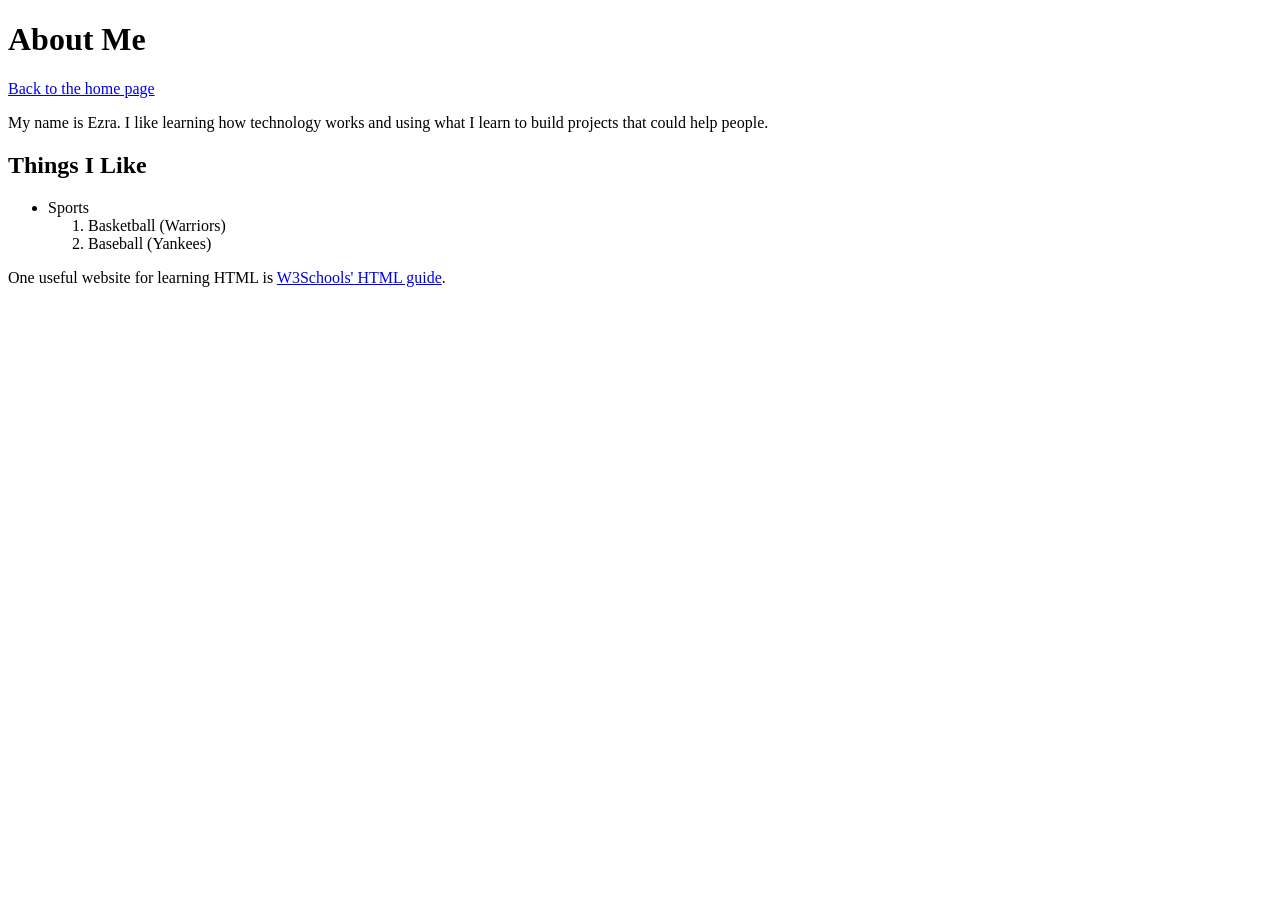
==== about.html @ 34ba9ead "game" ====
<!-- add your about me page here -->
<!DOCTYPE html>
<html lang="en">
<head>
    <meta charset="UTF-8">
    <title>About Me</title>
</head>
<body>
    <h1>About Me</h1>

    <p><a href="index.html">Back to the home page</a></p>

    <p>My name is Ezra. I like learning how technology works and using what I learn to build projects that could help people.</p>


    <h2>Things I Like</h2>

    <ul>
        <li>Sports
            <ol>
                <li>Basketball (Warriors)</li>
                <li>Baseball (Yankees)</li>
            </ol>
        </li>
    </ul>
    <p>One useful website for learning HTML is
        <a href="https://www.w3schools.com/html/">W3Schools' HTML guide</a>.
    </p>
</body>
</html>
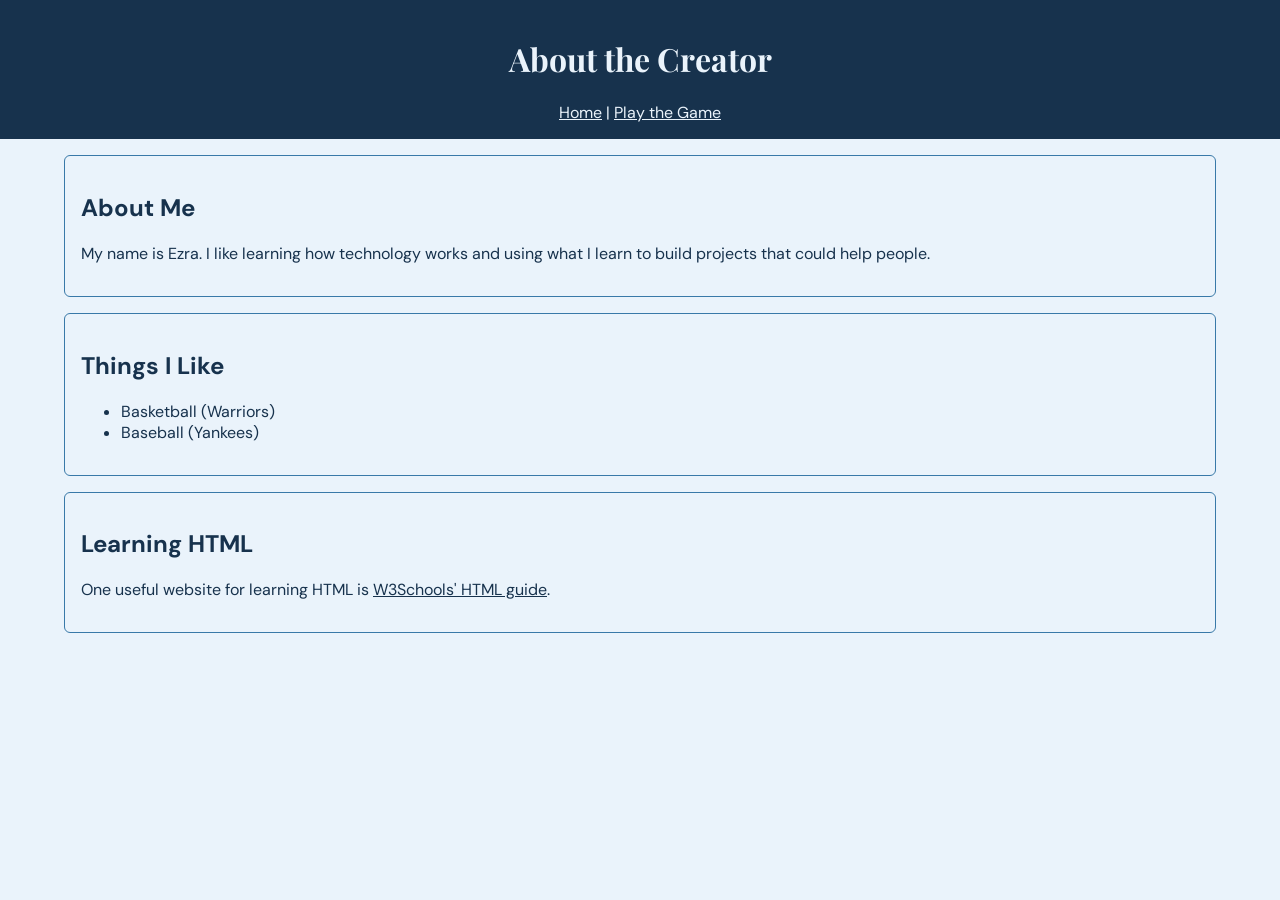
==== commit 2e879c2f: "modified:   about.html 	modified:   game.html 	deleted:    images/apartment.png 	deleted:    images/" ====
--- a/about.html
+++ b/about.html
@@ -1,30 +1,43 @@
-<!-- add your about me page here -->
 <!DOCTYPE html>
 <html lang="en">
 <head>
     <meta charset="UTF-8">
-    <title>About Me</title>
+    <meta name="viewport" content="width=device-width, initial-scale=1">
+    <title>About the Creator</title>
+    <link rel="preconnect" href="https://fonts.googleapis.com">
+    <link rel="preconnect" href="https://fonts.gstatic.com" crossorigin>
+    <link href="https://fonts.googleapis.com/css2?family=DM+Sans:wght@400;600;700&family=Playfair+Display:wght@700&display=swap" rel="stylesheet">
+    <link rel="stylesheet" href="mystery.css">
 </head>
 <body>
-    <h1>About Me</h1>
+    <header>
+        <h1>About the Creator</h1>
+        <nav>
+            <a href="index.html">Home</a> |
+            <a href="game.html">Play the Game</a>
+        </nav>
+    </header>
 
-    <p><a href="index.html">Back to the home page</a></p>
+    <main>
+        <section>
+            <h2>About Me</h2>
+            <p>My name is Ezra. I like learning how technology works and using what I learn to build projects that could help people.</p>
+        </section>
 
-    <p>My name is Ezra. I like learning how technology works and using what I learn to build projects that could help people.</p>
-
-
-    <h2>Things I Like</h2>
-
-    <ul>
-        <li>Sports
-            <ol>
+        <section>
+            <h2>Things I Like</h2>
+            <ul>
                 <li>Basketball (Warriors)</li>
                 <li>Baseball (Yankees)</li>
-            </ol>
-        </li>
-    </ul>
-    <p>One useful website for learning HTML is
-        <a href="https://www.w3schools.com/html/">W3Schools' HTML guide</a>.
-    </p>
+            </ul>
+        </section>
+
+        <section>
+            <h2>Learning HTML</h2>
+            <p>One useful website for learning HTML is
+                <a href="https://www.w3schools.com/html/">W3Schools' HTML guide</a>.
+            </p>
+        </section>
+    </main>
 </body>
 </html>
--- a/mystery.css
+++ b/mystery.css
@@ -0,0 +1,49 @@
+body {
+    background-color: #eaf3fb;
+    color: #17324d;
+    font-family: "DM Sans", Arial, sans-serif;
+    font-size: 1rem;
+    margin: 0;
+}
+
+header, footer {
+    background-color: #17324d;
+    color: #eaf3fb;
+    padding: 1rem;
+    text-align: center;
+}
+
+h1 {
+    color: #eaf3fb;
+    font-family: "Playfair Display", Georgia, serif;
+    font-size: 2rem;
+}
+
+main {
+    width: 90%;
+    margin: 1rem auto;
+}
+
+section, form {
+    border: 1px solid #3979a8;
+    border-radius: 6px;
+    padding: 1rem;
+    margin: 1rem 0;
+}
+
+button, input[type="submit"] {
+    background-color: #17324d;
+    color: #eaf3fb;
+    padding: 0.5rem;
+    border: 0;
+    border-radius: 4px;
+    font-size: 1rem;
+}
+
+a {
+    color: #17324d;
+}
+
+header a {
+    color: #eaf3fb;
+}
